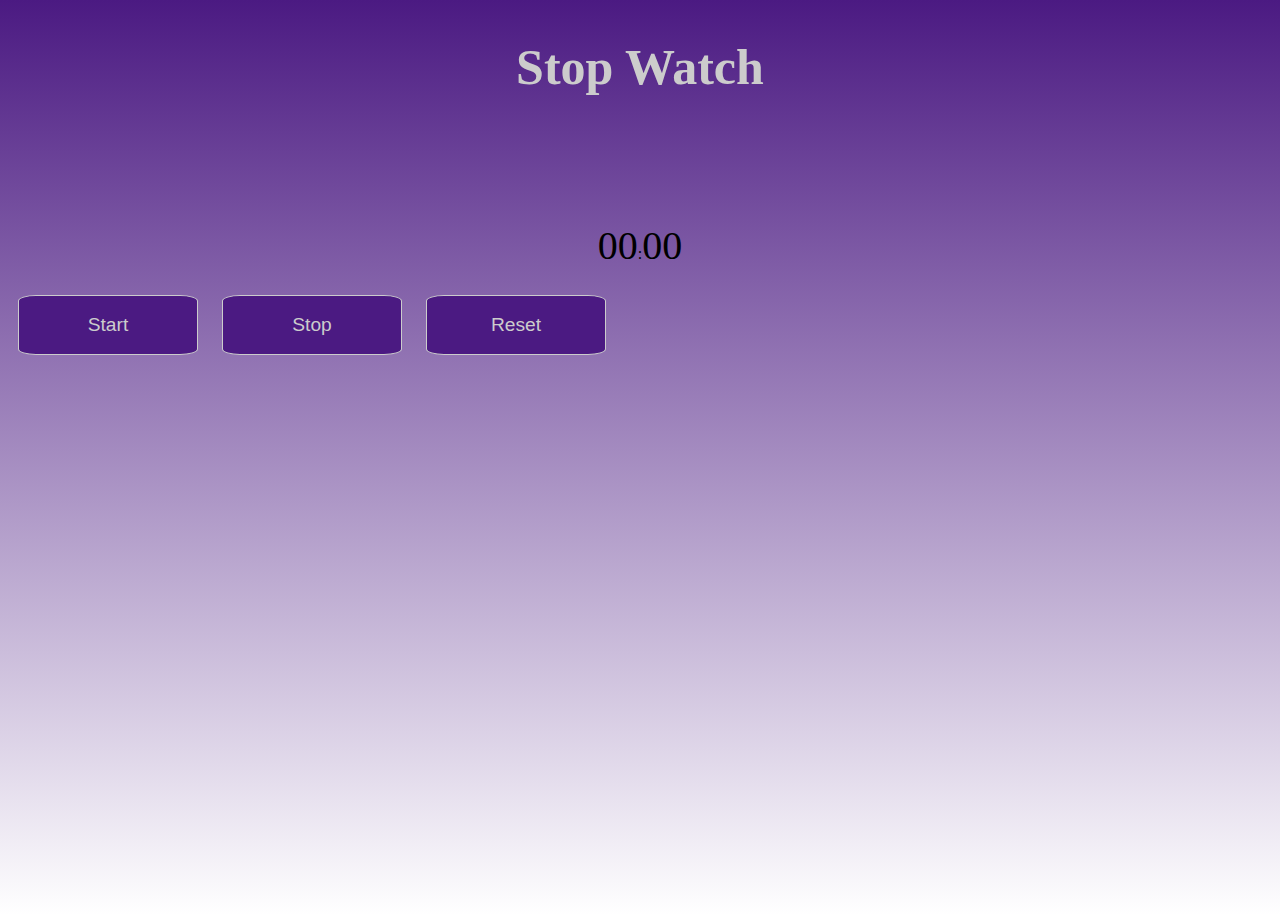
==== practice/stop watch/stopwatch.html @ ae6677d2 "files added" ====
<html lang="en">
<head>
    <meta charset="UTF-8">
    <meta http-equiv="X-UA-Compatible" content="IE=edge">
    <meta name="viewport" content="width=device-width, initial-scale=1.0">
    <title>Document</title>
    <link rel="stylesheet" href="stopwatch.css">
</head>
<body>
    <h1 class="h1">Stop Watch</h1>

    <p><span id="seconds">00</span>:<span id="tens">00</span></p>

    <div id="stop">
    <button id="button-start">Start</button>
    <button id="button-stop">Stop</button>
    <button id="button-reset">Reset</button>
    </div>

    <script src="stopwatch.js"></script>
    
</body>
</html>
---- practice/stop watch/stopwatch.css ----
body {
    background: linear-gradient(to bottom, rgb(75, 26, 130),rgba(75, 26, 130,0));
    height: 100%
}

.h1{
    height:150px;
    color: #ccc;
    padding-top:30px;
    text-align: center;
    font-family:fantasy;
    font-size: 50px;
    
}

#seconds,#tens{
    font-size: 2.5em;
}

p{
    text-align: center;
}

.stop{
    width: 800px;
    margin: 30px auto;
    color: white;
    text-align:center; 
}

button {
    background: rgb(75, 26, 130);
    color: #ccc;
    border: 1px solid #ccc;
    border-radius: 10%;;
    cursor: pointer;
    font-size: 1.2em;
    padding: 18px 10px;
    width: 180px;
    margin: 10px;
}

button:hover{
    background: rgb(109, 40, 189);
}
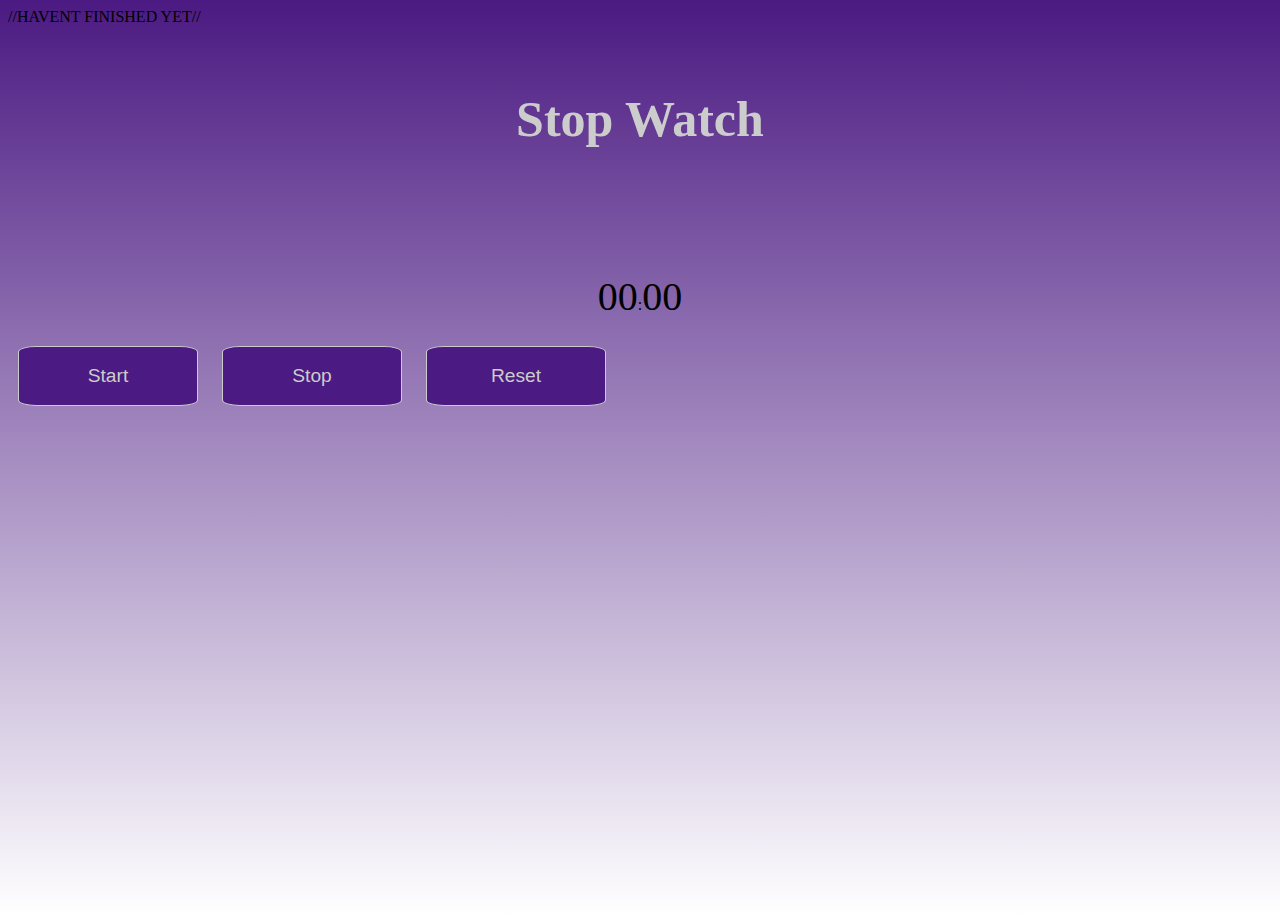
==== commit ca0debcb: "stopwatch.js added" ====
--- a/practice/stop watch/stopwatch.html
+++ b/practice/stop watch/stopwatch.html
@@ -1,10 +1,11 @@
+//HAVENT FINISHED YET//
 <html lang="en">
 <head>
     <meta charset="UTF-8">
     <meta http-equiv="X-UA-Compatible" content="IE=edge">
     <meta name="viewport" content="width=device-width, initial-scale=1.0">
     <title>Document</title>
-    <link rel="stylesheet" href="stopwatch.css">
+    <link rel="stylesheet" href="./stopwatch.css">
 </head>
 <body>
     <h1 class="h1">Stop Watch</h1>
@@ -17,7 +18,7 @@
     <button id="button-reset">Reset</button>
     </div>
 
-    <script src="stopwatch.js"></script>
+    <script src="./stopwatch.js"></script>
     
 </body>
 </html>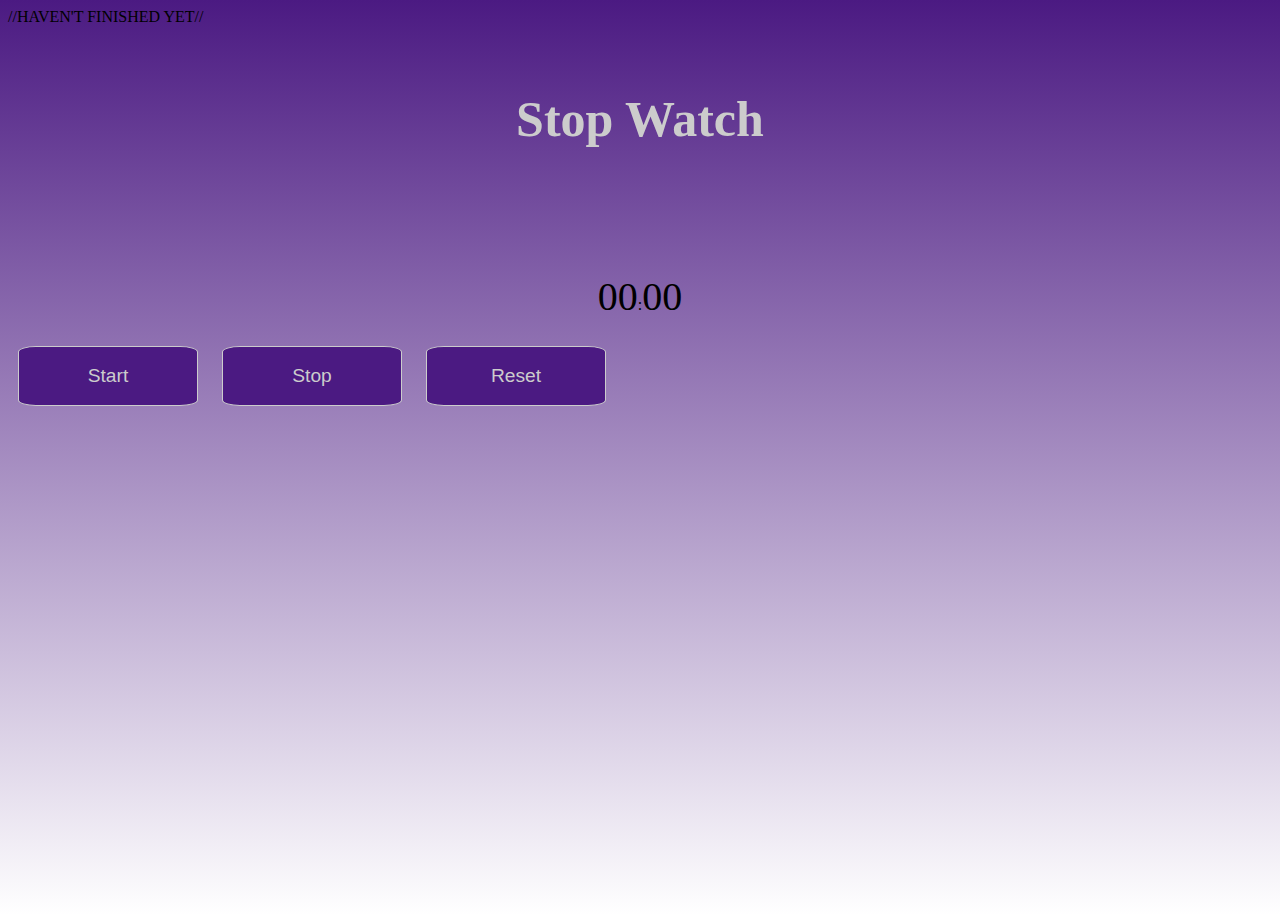
==== commit 271d90de: "stopwatch changed" ====
--- a/practice/stop watch/stopwatch.html
+++ b/practice/stop watch/stopwatch.html
@@ -1,4 +1,5 @@
-//HAVENT FINISHED YET//
+//HAVEN'T FINISHED YET//
+
 <html lang="en">
 <head>
     <meta charset="UTF-8">
--- a/practice/stop watch/stopwatch.css
+++ b/practice/stop watch/stopwatch.css
@@ -41,5 +41,5 @@
 }
 
 button:hover{
-    background: rgb(109, 40, 189);
+    background: rgb(109, 40, 188);
 }
